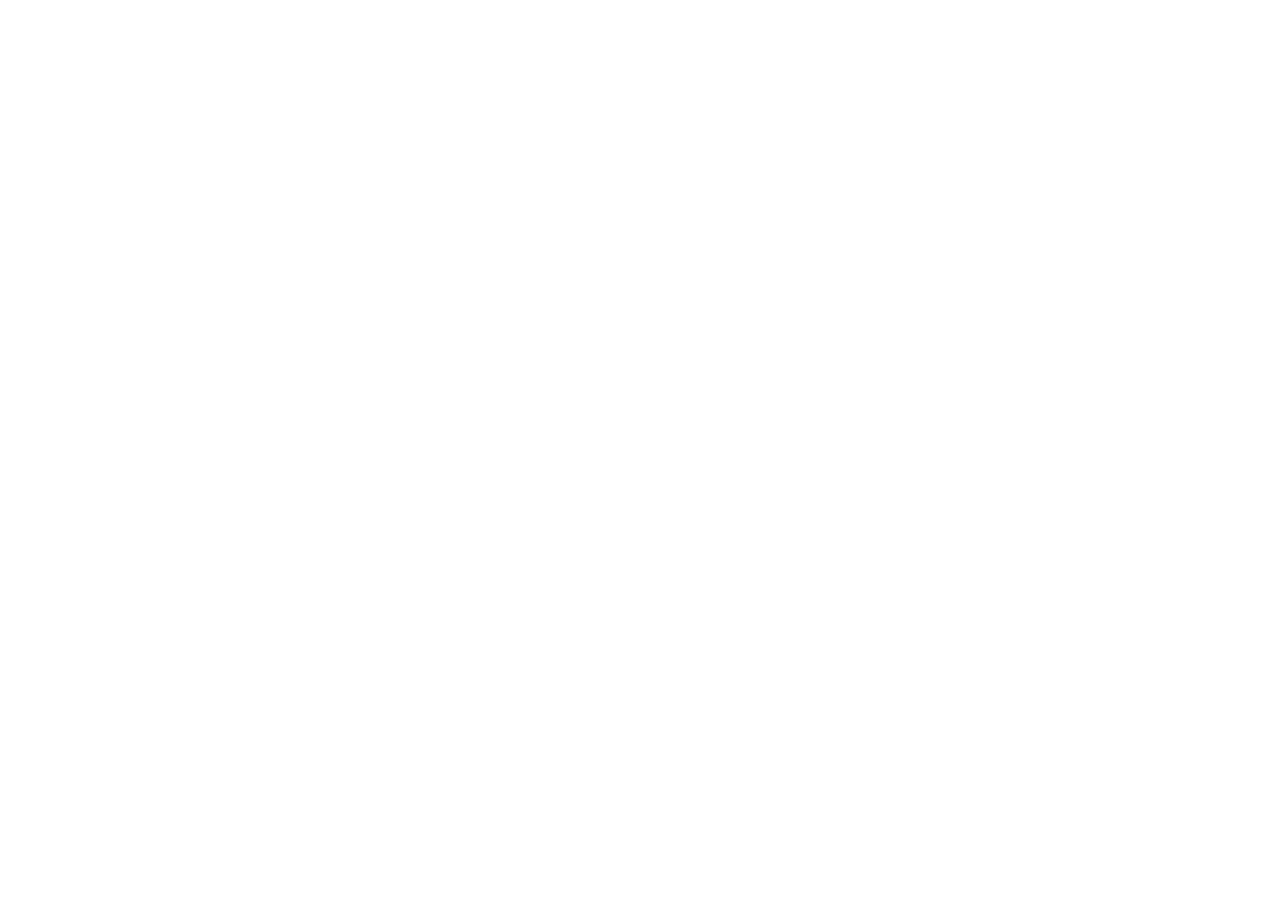
==== subsystem/child.html @ 70e9a883 "[Done] showing how to pass params to child iframe." ====
<!DOCTYPE html>
<html lang="en">
  <head>
    <meta charset="UTF-8" />
    <meta http-equiv="X-UA-Compatible" content="IE=edge" />
    <meta name="viewport" content="width=device-width, initial-scale=1.0" />
    <title>Child iframe</title>
  </head>

  <style>
    body {
      font-family: Arial, Helvetica, sans-serif;
    }
  </style>
  <script>
    function getStation(stationName) {
      // 抓 dom 的函數不能寫在外面
      const station_display = document.getElementById('station_display');
      console.log(stationName);
      station_display.textContent = stationName;
      station_display.style.fontStyle = 'italic';
    }
  </script>

  <body>
    <h1 id="station_display"></h1>
  </body>
</html>
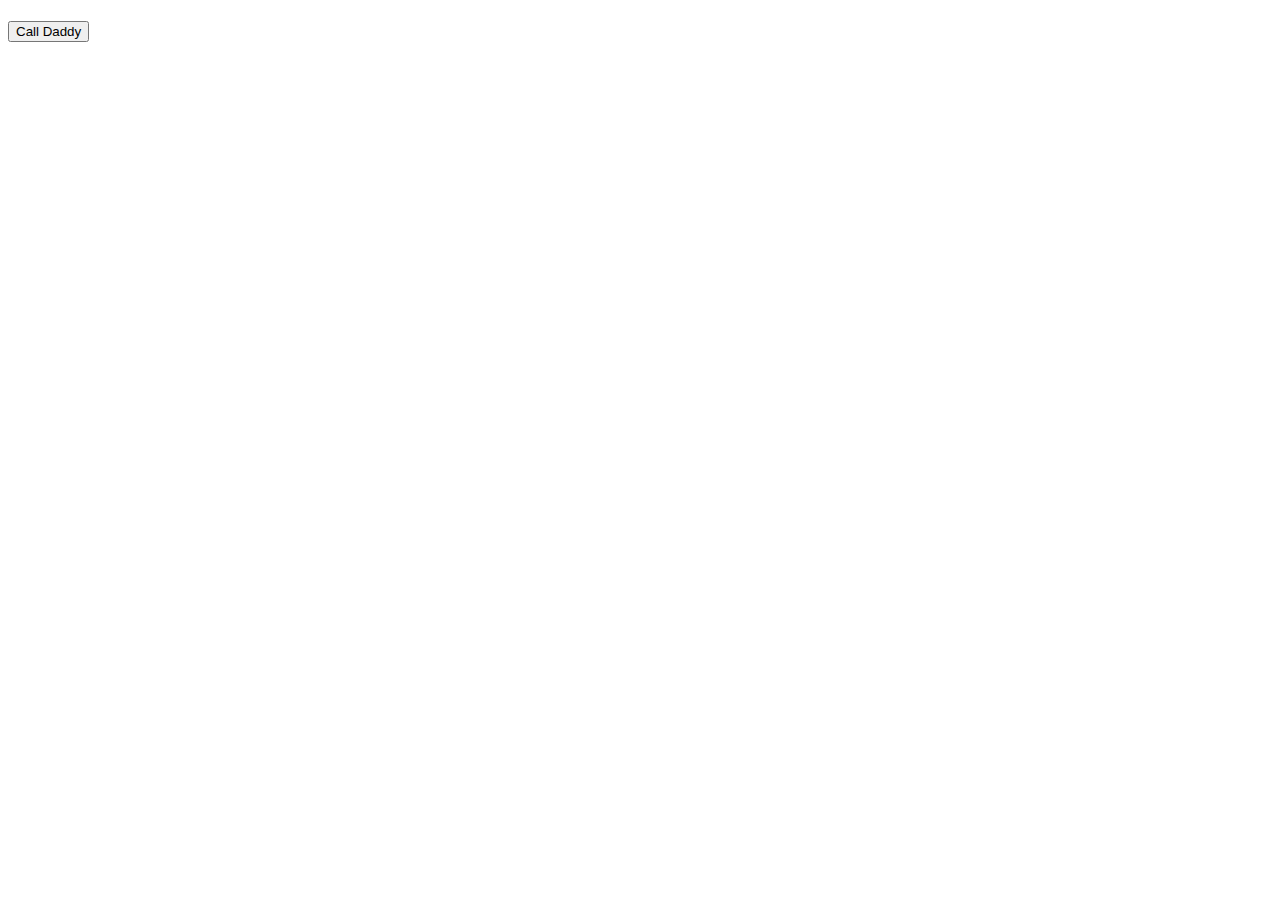
==== commit 2ae8b385: "[Add] method to pass param from child to parent." ====
--- a/subsystem/child.html
+++ b/subsystem/child.html
@@ -1,28 +1,42 @@
 <!DOCTYPE html>
 <html lang="en">
-  <head>
-    <meta charset="UTF-8" />
-    <meta http-equiv="X-UA-Compatible" content="IE=edge" />
-    <meta name="viewport" content="width=device-width, initial-scale=1.0" />
-    <title>Child iframe</title>
-  </head>
 
-  <style>
-    body {
-      font-family: Arial, Helvetica, sans-serif;
-    }
-  </style>
-  <script>
-    function getStation(stationName) {
-      // 抓 dom 的函數不能寫在外面
-      const station_display = document.getElementById('station_display');
-      console.log(stationName);
-      station_display.textContent = stationName;
-      station_display.style.fontStyle = 'italic';
-    }
-  </script>
+<head>
+  <meta charset="UTF-8" />
+  <meta http-equiv="X-UA-Compatible"
+        content="IE=edge" />
+  <meta name="viewport"
+        content="width=device-width, initial-scale=1.0" />
+  <title>Child iframe</title>
+  <!-- child frame using tailwindcss -->
+  <script src="https://cdn.tailwindcss.com"></script>
+</head>
 
-  <body>
-    <h1 id="station_display"></h1>
-  </body>
-</html>
+<body>
+  <h1 id="station_display"
+      class="italic text-3xl font-bold"></h1>
+  <button type="button"
+          id="callParentBtn"
+          class="bg-slate-300 hover:bg-slate-500 p-2 m-2 rounded-md text-rose-600">
+    Call Daddy
+  </button>
+</body>
+
+<script>
+  const station_display = document.getElementById('station_display');
+
+  function getStation(stationName) {
+    console.log(stationName);
+    station_display.textContent = stationName;
+    station_display.style.fontStyle = 'italic';
+  }
+
+  const callParentBtn = document.getElementById('callParentBtn');
+  callParentBtn.addEventListener('click', callParent);
+  function callParent() {
+    parent.receiveFn('yelling');
+  }
+
+</script>
+
+</html>